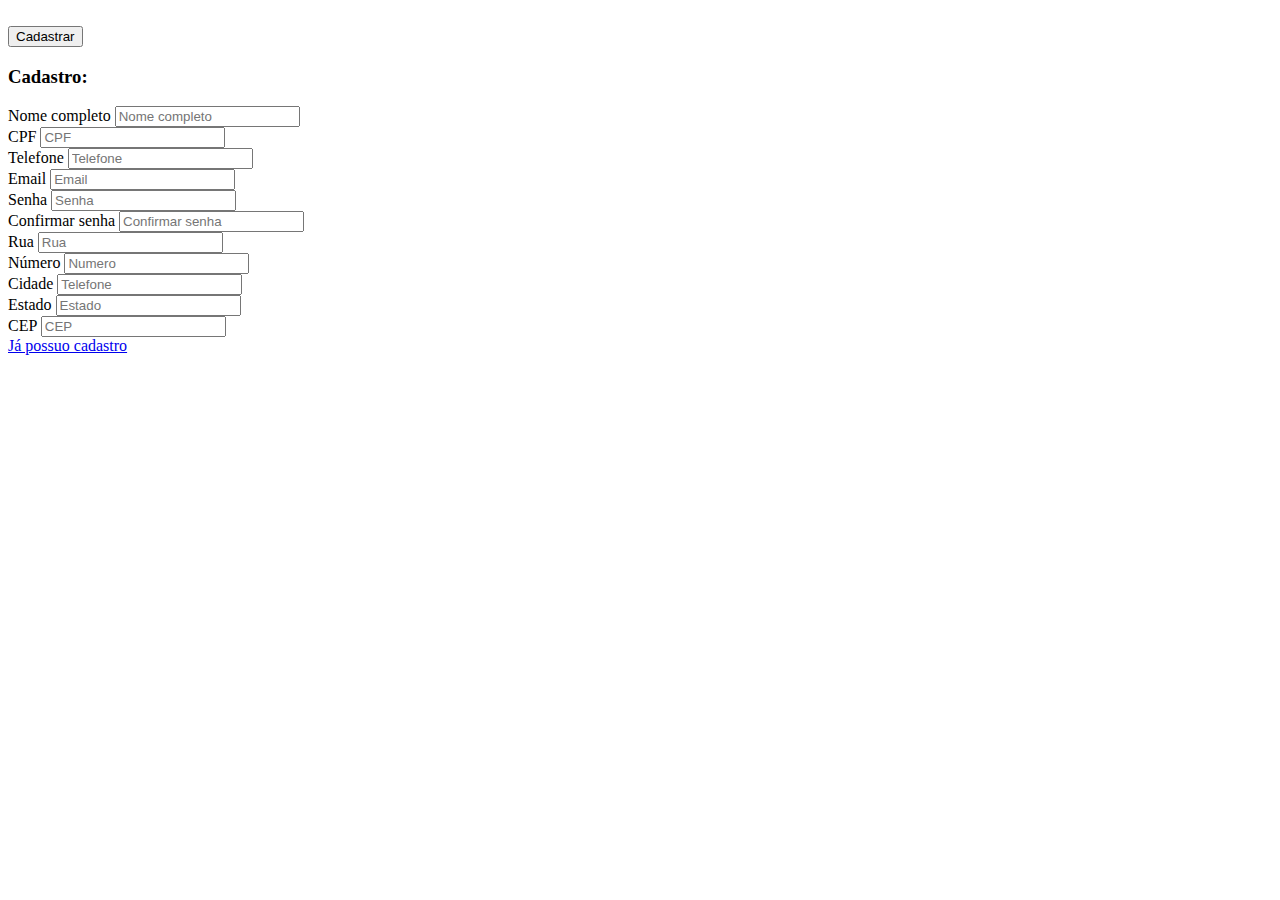
==== src/main/resources/templates/cadastro.html @ 0349e385 "correção do código" ====
<!DOCTYPE html>
<html xmlns:th="http://www.thymeleaf.org">
<head>
<meta charset="UTF-8">
<meta http-equiv="X-UA-Compatible" content="IE=edge">
<meta name="viewport" content="width=device-width, initial-scale=1.0">
<link rel="stylesheet" href="TelaDeCadastro.css"
	th:href="@{/css/telaCadastro.css}">
<title>Cadastro :: Travel</title>
</head>
<body>
	<div class="main-cadastro" id="main-cadastro">
		<div class="menu-cadastro" id="menu-cadastro">
			<a href="/" class="bottom-home"> <img th:src="@{/img/travel.png}">
			</a>
		</div>
		<div class="botao-cadastrar">
			<button class="btn-cadastrar" form="frmCliente">Cadastrar</button>
		</div>
		<form id="frmCliente" th:action="@{/cadastrar}" method="POST"
			th:object="${cliente}">
			<div class="left-cadastro">
				<div class="cadastro" id="cadastro">
					<h3>Cadastro:</h3>
					<div class="textfield">
						<label for="nome">Nome completo</label> <input type="text"
							id="nome" placeholder="Nome completo" th:field="*{nome}">
					</div>
					<div class="textfield">
						<label for="cpf">CPF</label> <input type="text" id="cpf"
							placeholder="CPF" th:field="*{cpf}">
					</div>
					<div class="textfield">
						<label for="telefone">Telefone</label> <input type="text"
							id="telefone" placeholder="Telefone" th:field="*{telefone}">
					</div>
					<div class="textfield">
						<label for="email">Email</label> <input type="text" id="email"
							placeholder="Email" th:field="*{email}">
					</div>
					<div class="textfield">
						<label for="senha">Senha</label> <input type="password" id="senha"
							placeholder="Senha" th:field="*{senha}">
					</div>
					<div class="textfield">
						<label for="senhaConfirmar">Confirmar senha</label> <input
							type="password" id="senhaConfirmar" placeholder="Confirmar senha" th:field="*{senhaConfirma}">
					</div>
				</div>
			</div>
			<div class="right-cadastro">
				<div class="cadastro-right">
					<div class="textfield">
						<label for="rua">Rua</label> <input type="text" id="rua"
							placeholder="Rua" th:field="*{rua}">
					</div>
					<div class="textfield">
						<label for="numero ">Número</label> <input type="text" id="numero"
							placeholder="Numero" th:field="*{numero}">
					</div>
					<div class="textfield">
						<label for="cidade">Cidade</label> <input type="text"
							id="telefone" placeholder="Telefone" th:field="*{cidade}">
					</div>
					<div class="textfield">
						<label for="estado">Estado</label> <input type="text" id="estado"
							placeholder="Estado" th:field="*{estado}">
					</div>
					<div class="textfield">
						<label for="cep">CEP</label> <input type="text" id="cep"
							placeholder="CEP" th:field="*{cep}">
					</div>
					<div id="login">
						<a href="/login">Já possuo cadastro</a>
					</div>
				</div>
			</div>
		</form>
	</div>
</body>
</html>
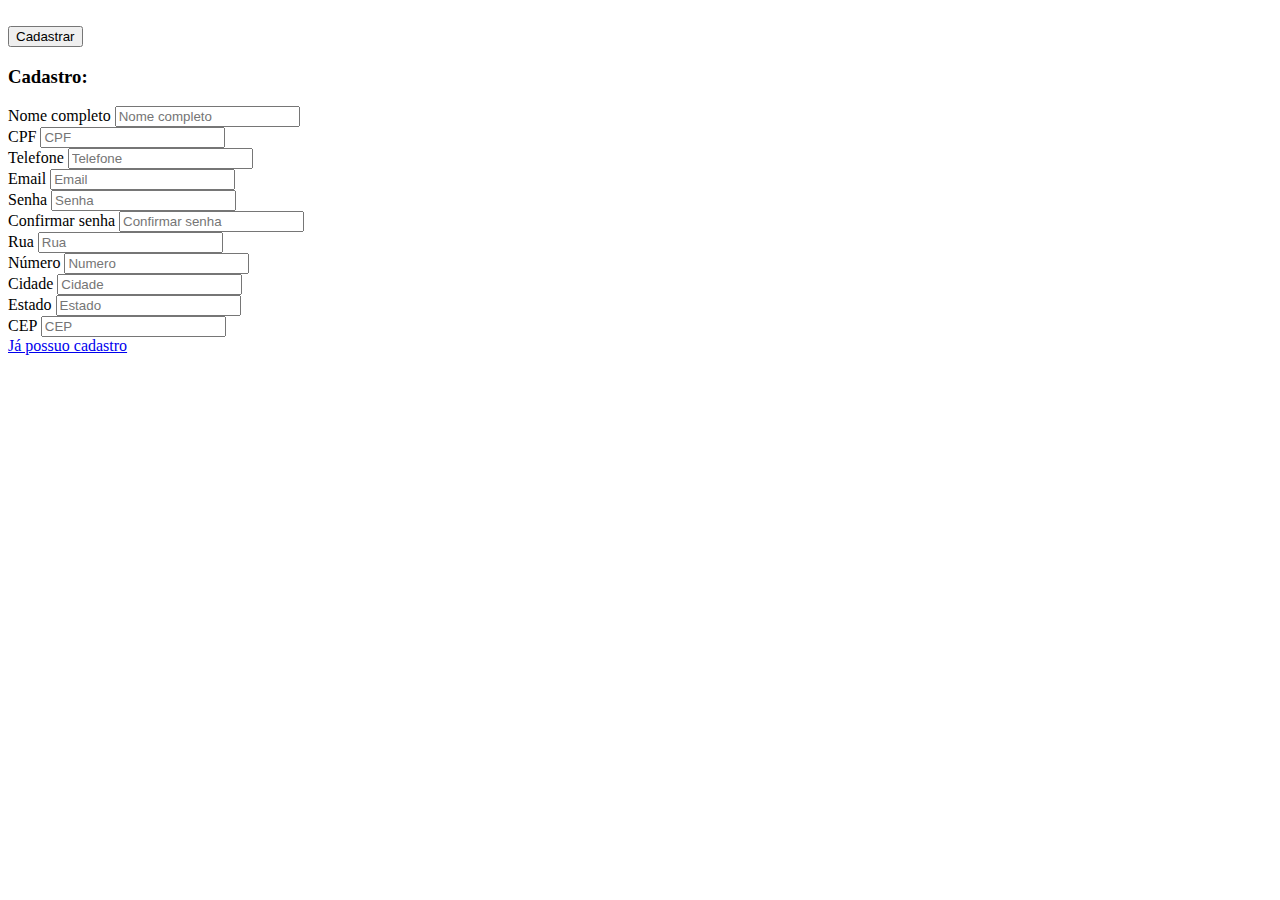
==== commit f30a52b4: "valiação cadastro" ====
--- a/src/main/resources/templates/cadastro.html
+++ b/src/main/resources/templates/cadastro.html
@@ -60,7 +60,7 @@
 					</div>
 					<div class="textfield">
 						<label for="cidade">Cidade</label> <input type="text"
-							id="telefone" placeholder="Telefone" th:field="*{cidade}">
+							id="cidade" placeholder="Cidade" th:field="*{cidade}">
 					</div>
 					<div class="textfield">
 						<label for="estado">Estado</label> <input type="text" id="estado"
